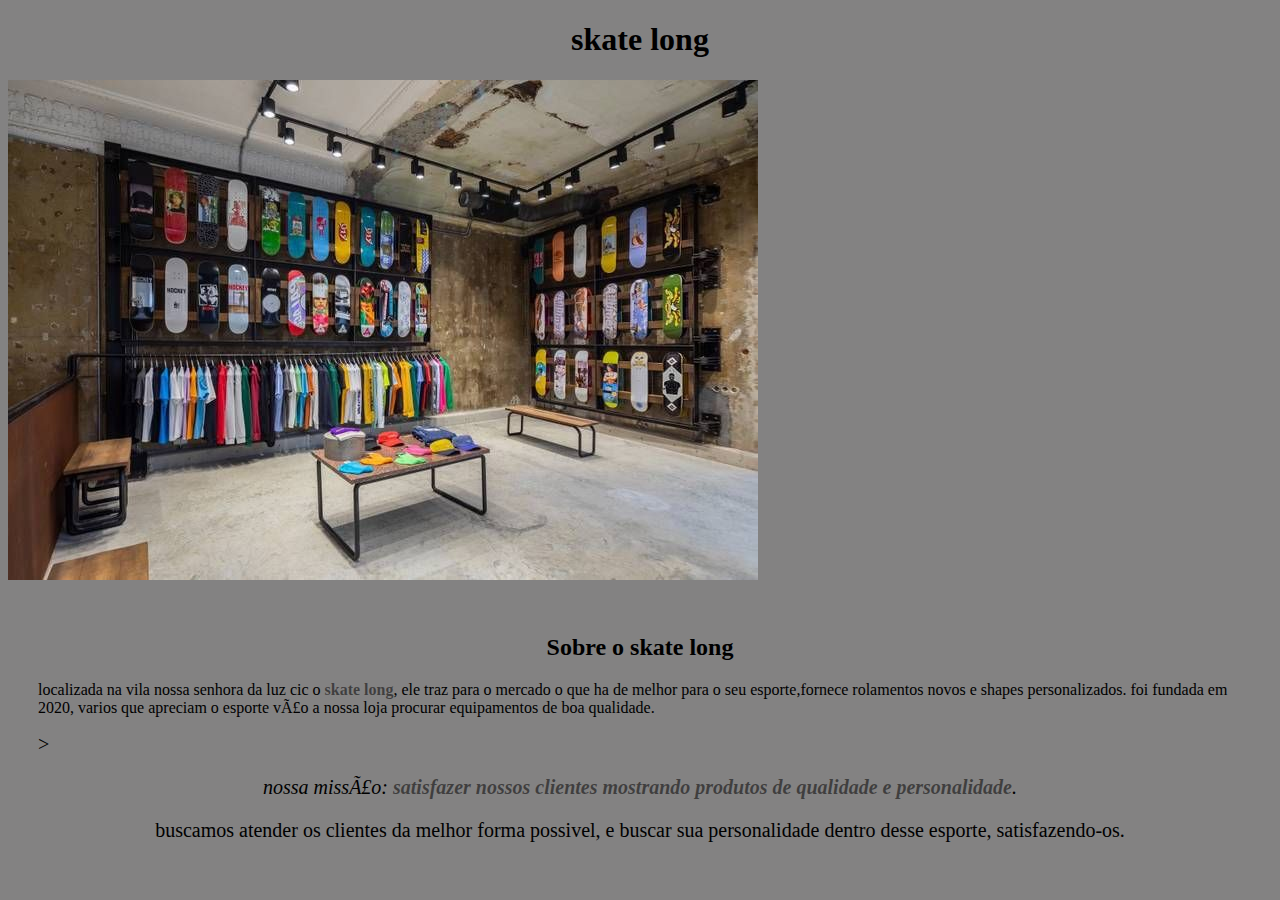
==== index.html @ e8b3d22d "commit" ====
<!DOCTYPE html>
 <html lang="pt-br">
    <head>
      <meta charset="UTF= 8">
      <title>skate long</title>
      <link rel="stylesheet" href="style.css">
    </head>

    <body>
      <header>
        <h1>skate long</h1>
       </header>
       <img id="imagem.trabalho" src="imagem.trabalho.jpeg"> 
     <div class="principal">
        <h2>Sobre o skate long</h2>

        <p>localizada na vila nossa senhora da luz cic o <strong>skate long</strong>, ele traz para o mercado o que ha de melhor para o seu esporte,fornece rolamentos novos e shapes personalizados. foi fundada em 2020, varios que apreciam o esporte vão a nossa loja procurar equipamentos de boa qualidade.</p>

        <em<p style="font-size: 20px; text-align: center">> <p><em>nossa missão:  <strong>satisfazer nossos clientes mostrando produtos de qualidade e personalidade</strong>.</em></p>

        <p style="text-align: center">buscamos atender os clientes da melhor forma possivel, e buscar sua personalidade dentro desse esporte, satisfazendo-os.</p>
        
      <div>
      
        <div class="benefícios"></div>
---- style.css ----
body {
    background: #838282;
   
}

#imagem.trabalho {
    
    width: 50%;
    margin-right: 25%;
    margin-left: 25%;
    text-align: center;
   
}

.principal{
    background: #838282;
    padding: 30px;
}

h1 {
   text-align: center;
}
}

p {
    text-align: center;
}

#missao {
    font-size: 20px
}

strong {
    color: rgba(17, 16, 16, 0.596);
}

.itens{
    font-style: italic;
}

.benefícios{
    background: #838282;
    padding: 20px;
}

h2 {
    text-align:center;
}
ul {
    display: inline-block;
    vertical-align: top;
    width: 20%;
    margin-right: 15%;
}

.imagembeneficios{
      width: 50%;

}
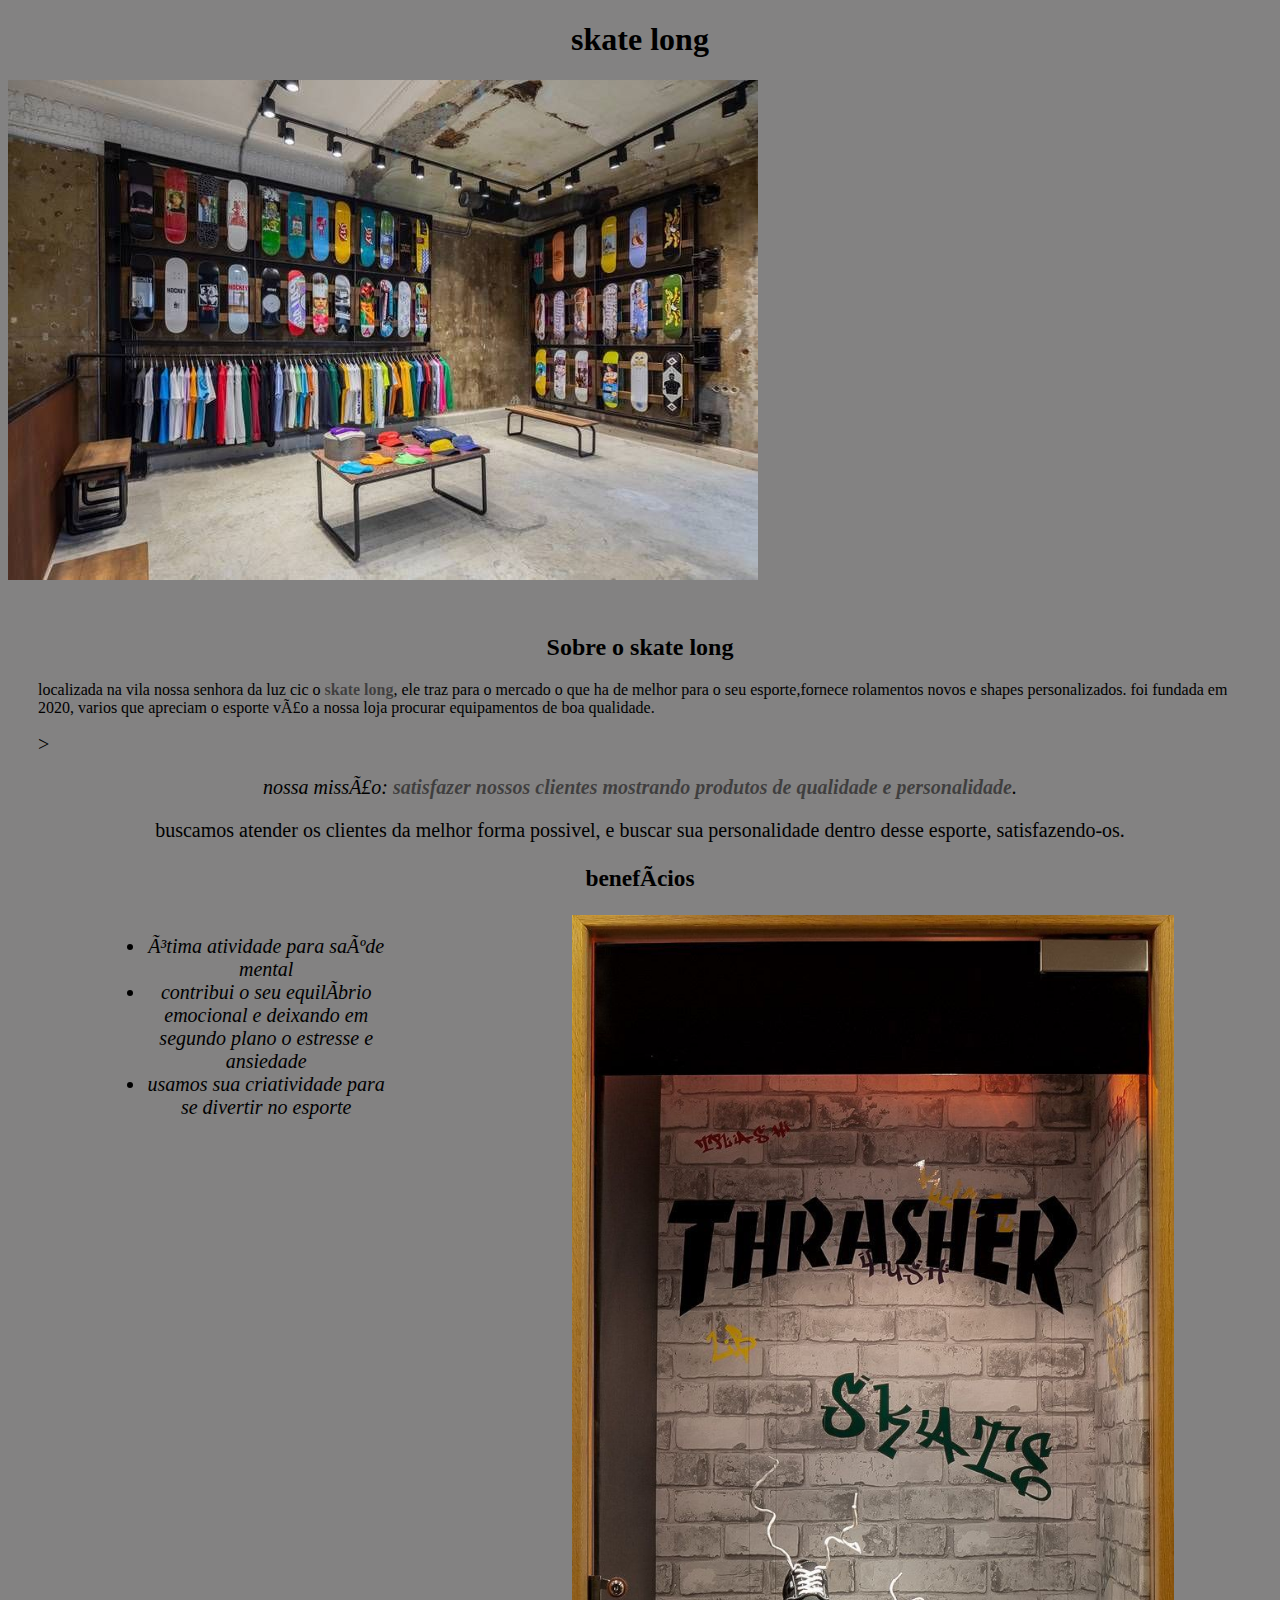
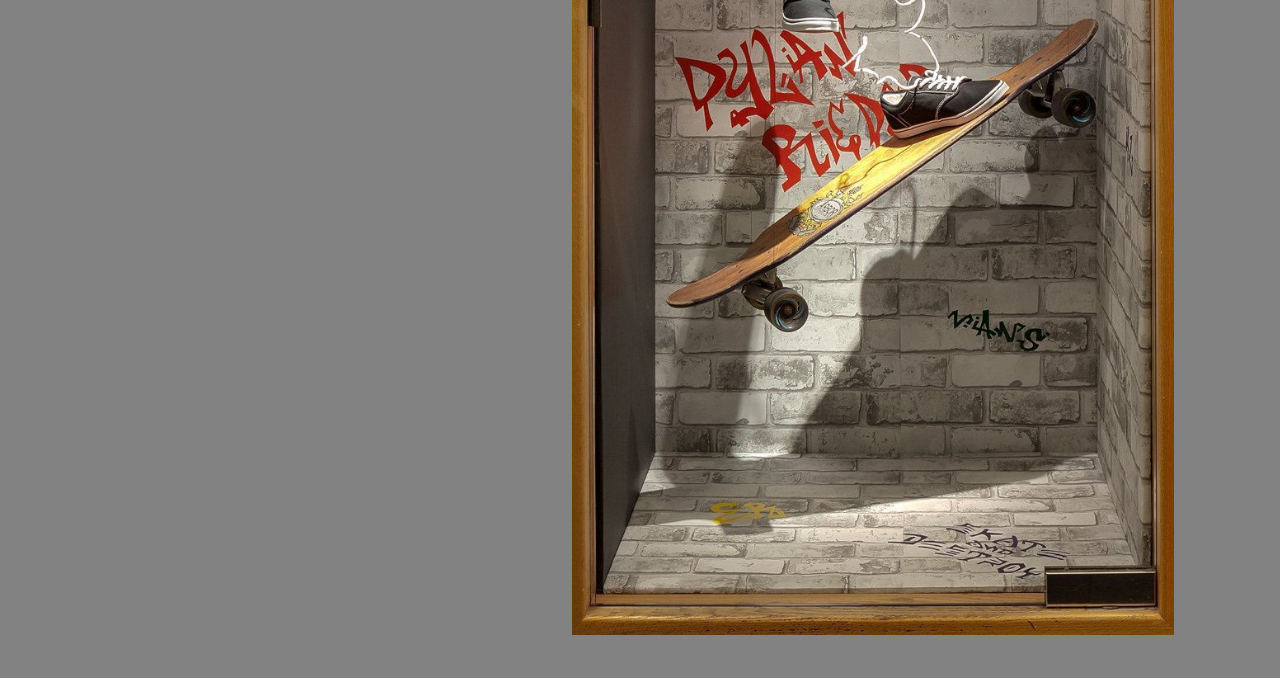
==== commit 09c2ad3e: "commit" ====
--- a/index.html
+++ b/index.html
@@ -23,4 +23,16 @@
       <div>
       
         <div class="benefícios"></div>
+        <h3>benefícios</h3>
 
+        <ul>
+          <li class="itens">ótima atividade para saúde mental</li>
+            <li class="itens">contribui o seu equilíbrio emocional e deixando em segundo plano o estresse e ansiedade</li>
+            <li class="itens">usamos sua criatividade para se divertir no esporte</li>
+        </ul>
+
+     <img src="beneficios.jpeg" class="imagembeneficios">
+    </div>
+  </body>
+</html>
+
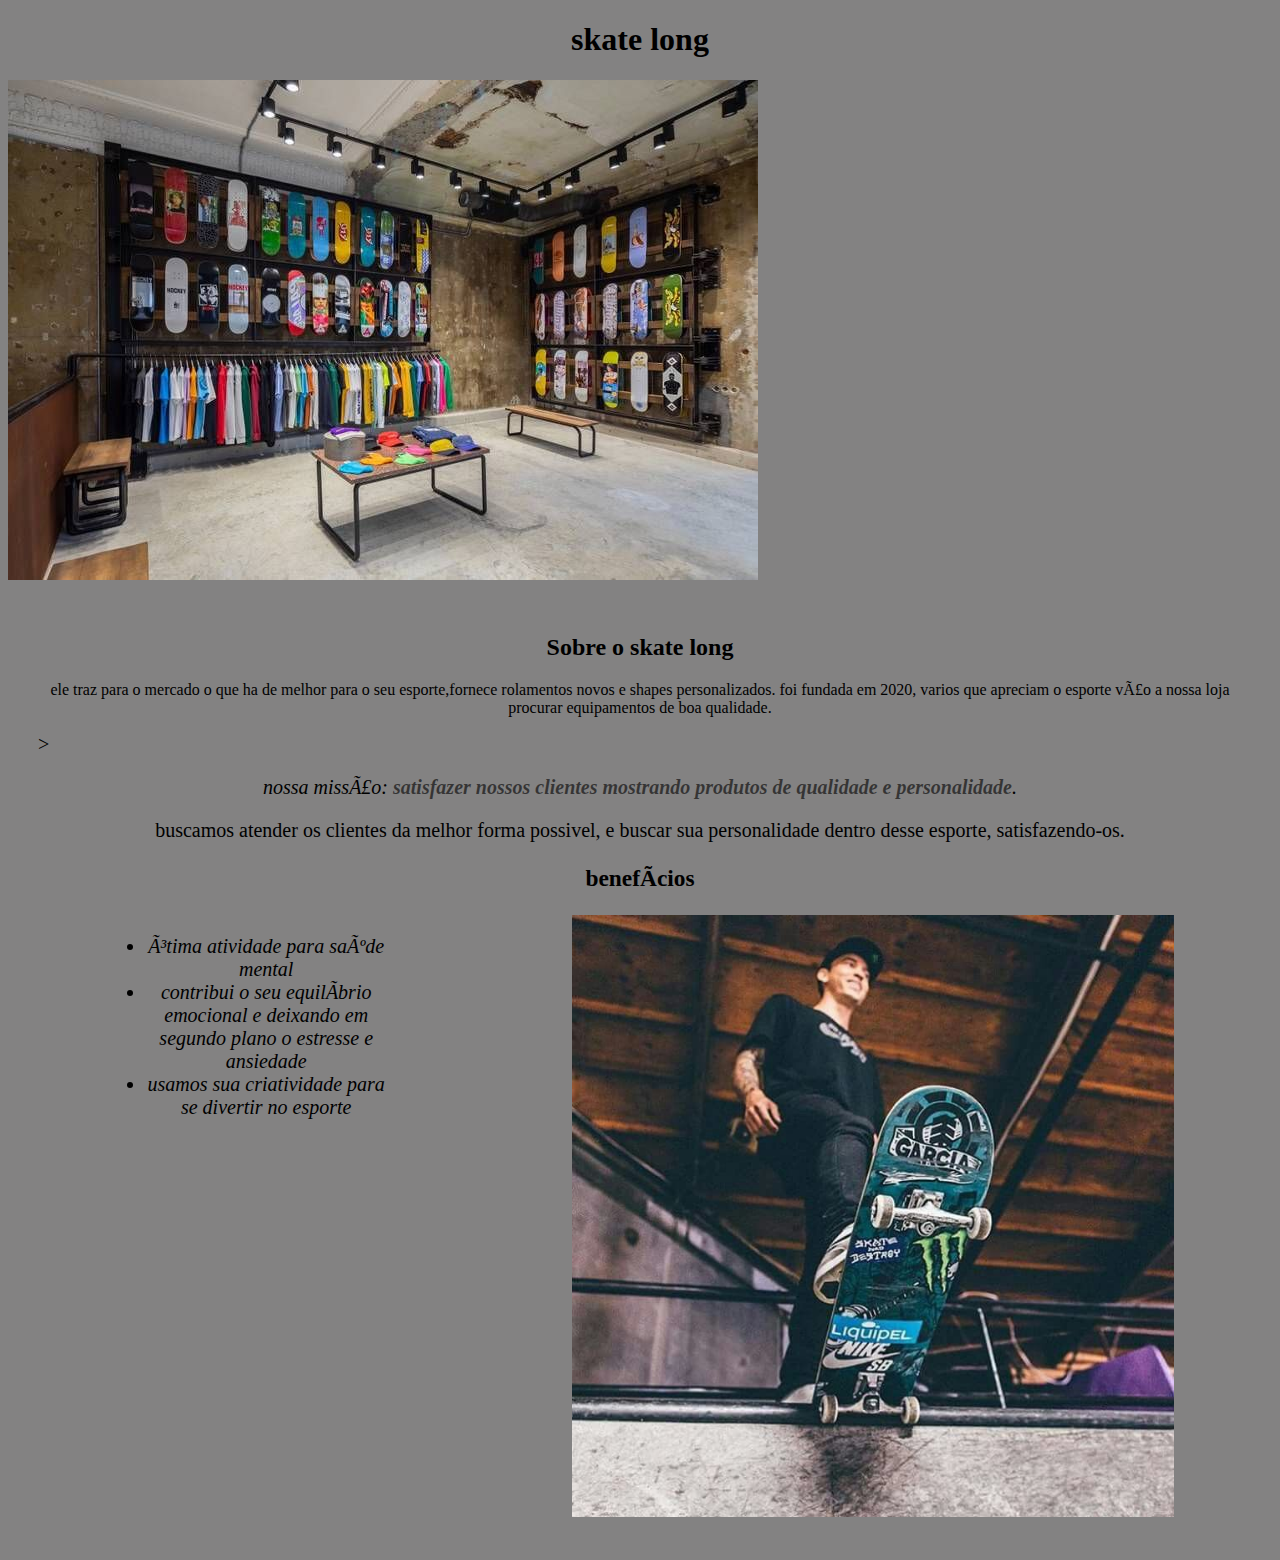
==== commit b0f6cd37: "commit" ====
--- a/index.html
+++ b/index.html
@@ -14,7 +14,7 @@
      <div class="principal">
         <h2>Sobre o skate long</h2>
 
-        <p>localizada na vila nossa senhora da luz cic o <strong>skate long</strong>, ele traz para o mercado o que ha de melhor para o seu esporte,fornece rolamentos novos e shapes personalizados. foi fundada em 2020, varios que apreciam o esporte vão a nossa loja procurar equipamentos de boa qualidade.</p>
+        <p>ele traz para o mercado o que ha de melhor para o seu esporte,fornece rolamentos novos e shapes personalizados. foi fundada em 2020, varios que apreciam o esporte vão a nossa loja procurar equipamentos de boa qualidade.</p>
 
         <em<p style="font-size: 20px; text-align: center">> <p><em>nossa missão:  <strong>satisfazer nossos clientes mostrando produtos de qualidade e personalidade</strong>.</em></p>
 
--- a/style.css
+++ b/style.css
@@ -5,7 +5,7 @@
 
 #imagem.trabalho {
     
-    width: 50%;
+    width: 100%;
     margin-right: 25%;
     margin-left: 25%;
     text-align: center;
@@ -20,7 +20,6 @@
 h1 {
    text-align: center;
 }
-}
 
 p {
     text-align: center;
@@ -31,7 +30,7 @@
 }
 
 strong {
-    color: rgba(17, 16, 16, 0.596);
+    color: rgba(0, 0, 0, 0.596);
 }
 
 .itens{
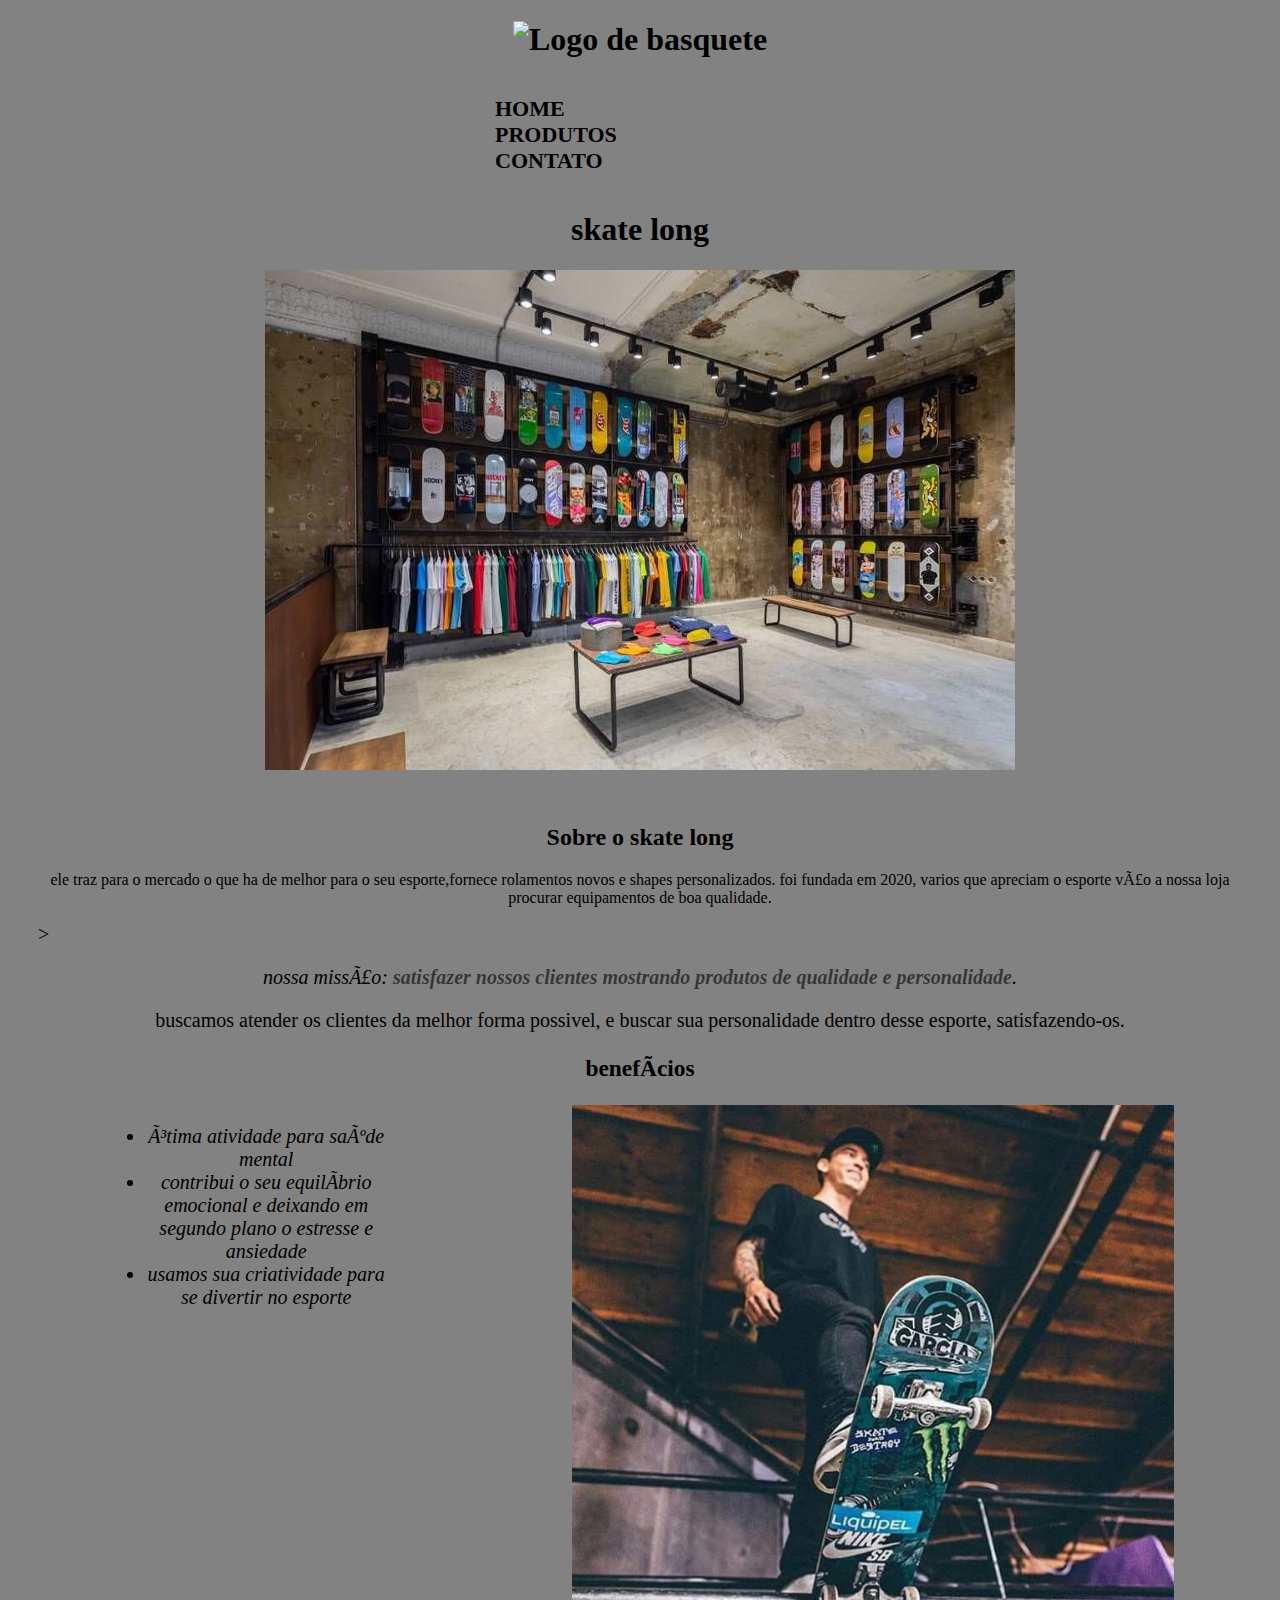
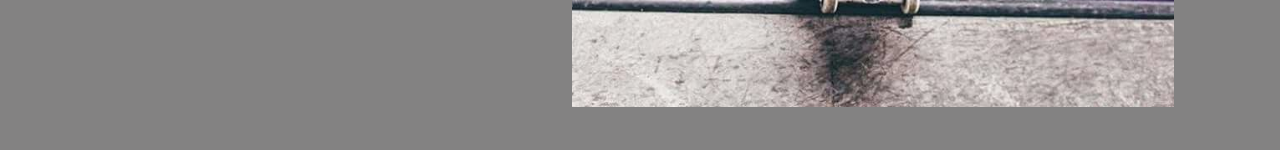
==== commit 5d51fa2d: "commit" ====
--- a/index.html
+++ b/index.html
@@ -8,9 +8,22 @@
 
     <body>
       <header>
+        <div class="caixa">
+            <h1><img src="logo.png" alt="Logo de basquete" class="logo"></h1>
+            <nav>
+                <ul>
+                    <li><a href="index.html">Home</a></li>
+                    <li><a href="produtos.html">Produtos</a></a></li>
+                    <li><a href="contato.html">Contato</a></li>
+                </ul>
+            </nav>
+        </div>
+    </header>
+      
+      <header>
         <h1>skate long</h1>
        </header>
-       <img id="imagem.trabalho" src="imagem.trabalho.jpeg"> 
+       <center><img id="imagem.trabalho" src="imagem.trabalho.jpeg"></center>
      <div class="principal">
         <h2>Sobre o skate long</h2>
 
--- a/style.css
+++ b/style.css
@@ -3,13 +3,39 @@
    
 }
 
+.navegação {
+    padding: 20px 0;
+}
+
+.caixa {
+    position: relative;
+    width: 400px;
+    margin: 0 auto;
+}
+
+nav li {
+    display: inline;
+    margin: 0 0 0 15px;
+}
+
+nav a {
+    text-transform: uppercase;
+    color: black;
+    font-weight: bold;
+    font-size: 22px;
+    text-decoration: none;    
+ }
+
+nav a:hover {
+    color: rgb(255, 136, 0);
+    text-decoration: underline;
+}
+
+/* home*/
+
 #imagem.trabalho {
     
-    width: 100%;
-    margin-right: 25%;
-    margin-left: 25%;
-    text-align: center;
-   
+    width:100%;
 }
 
 .principal{
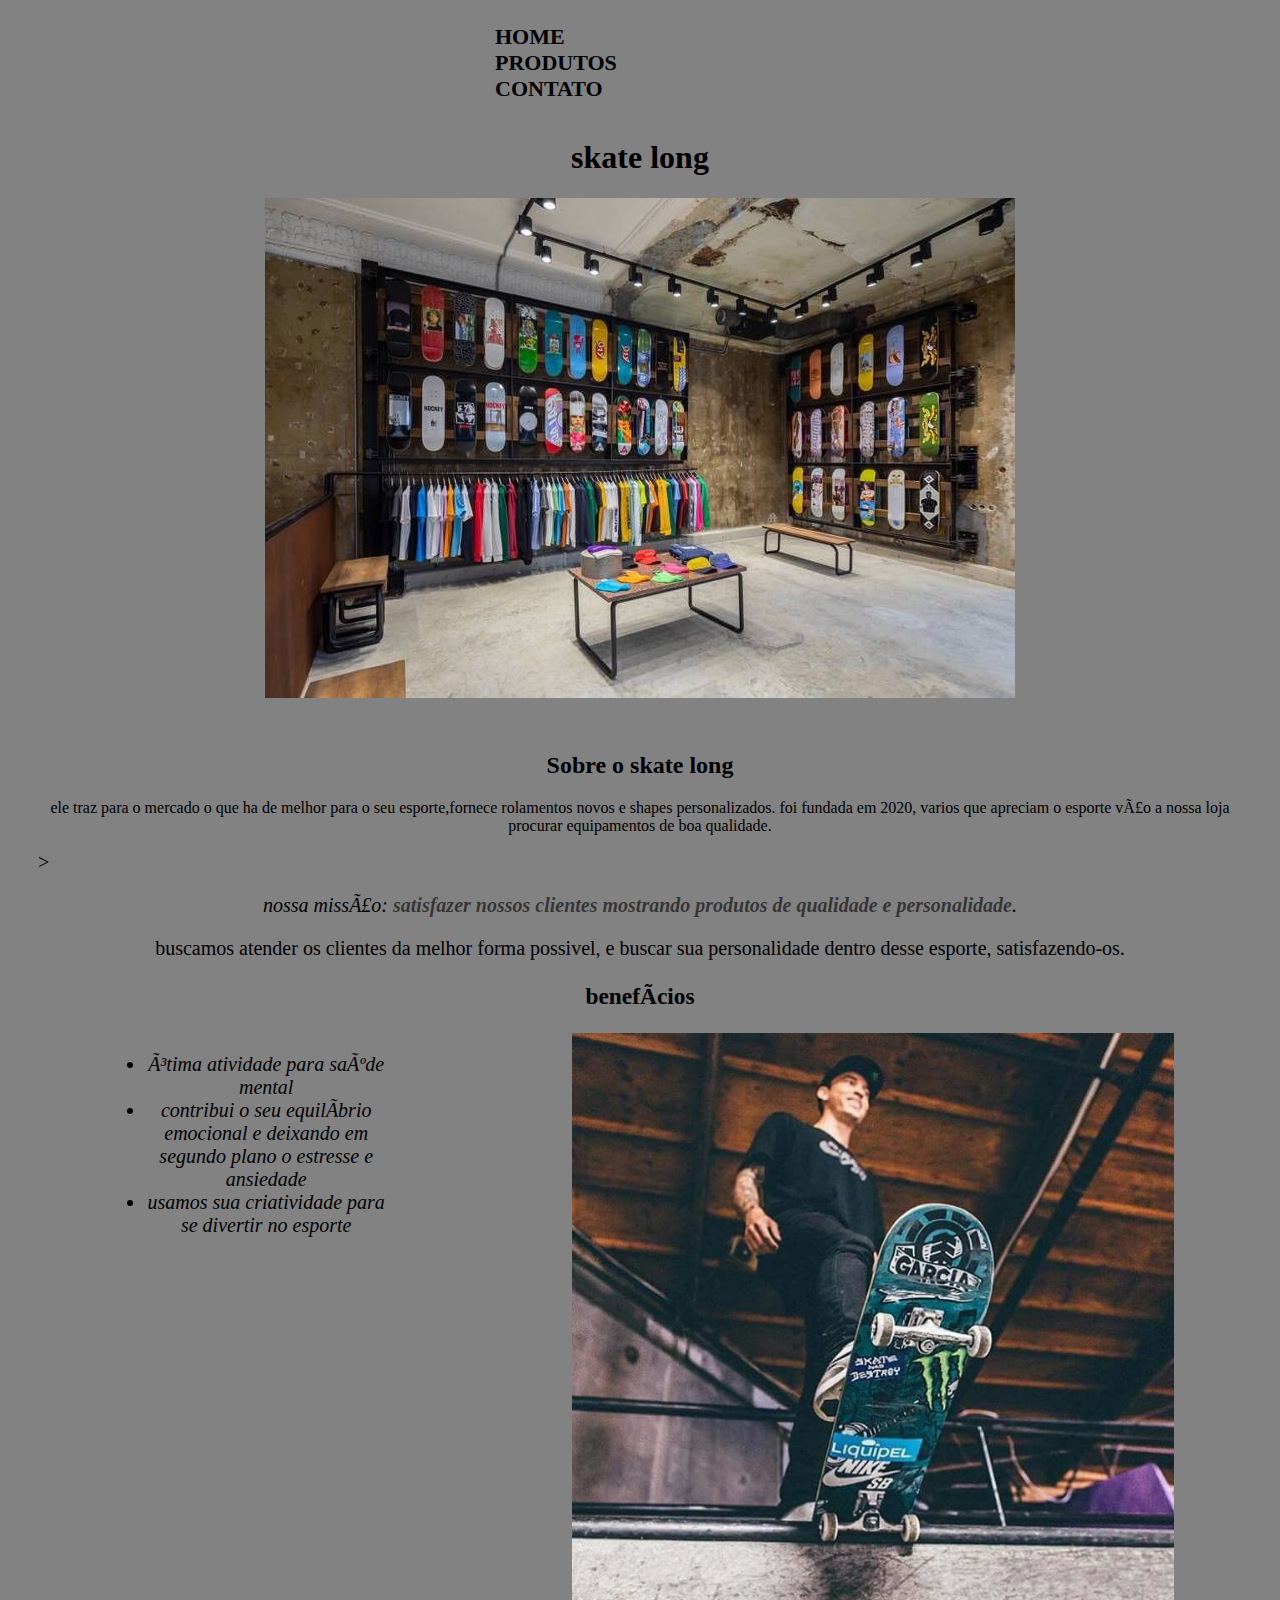
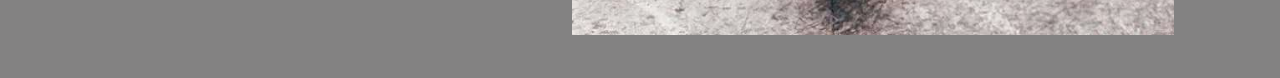
==== commit f8ed59f5: "commit" ====
--- a/index.html
+++ b/index.html
@@ -9,7 +9,6 @@
     <body>
       <header>
         <div class="caixa">
-            <h1><img src="logo.png" alt="Logo de basquete" class="logo"></h1>
             <nav>
                 <ul>
                     <li><a href="index.html">Home</a></li>
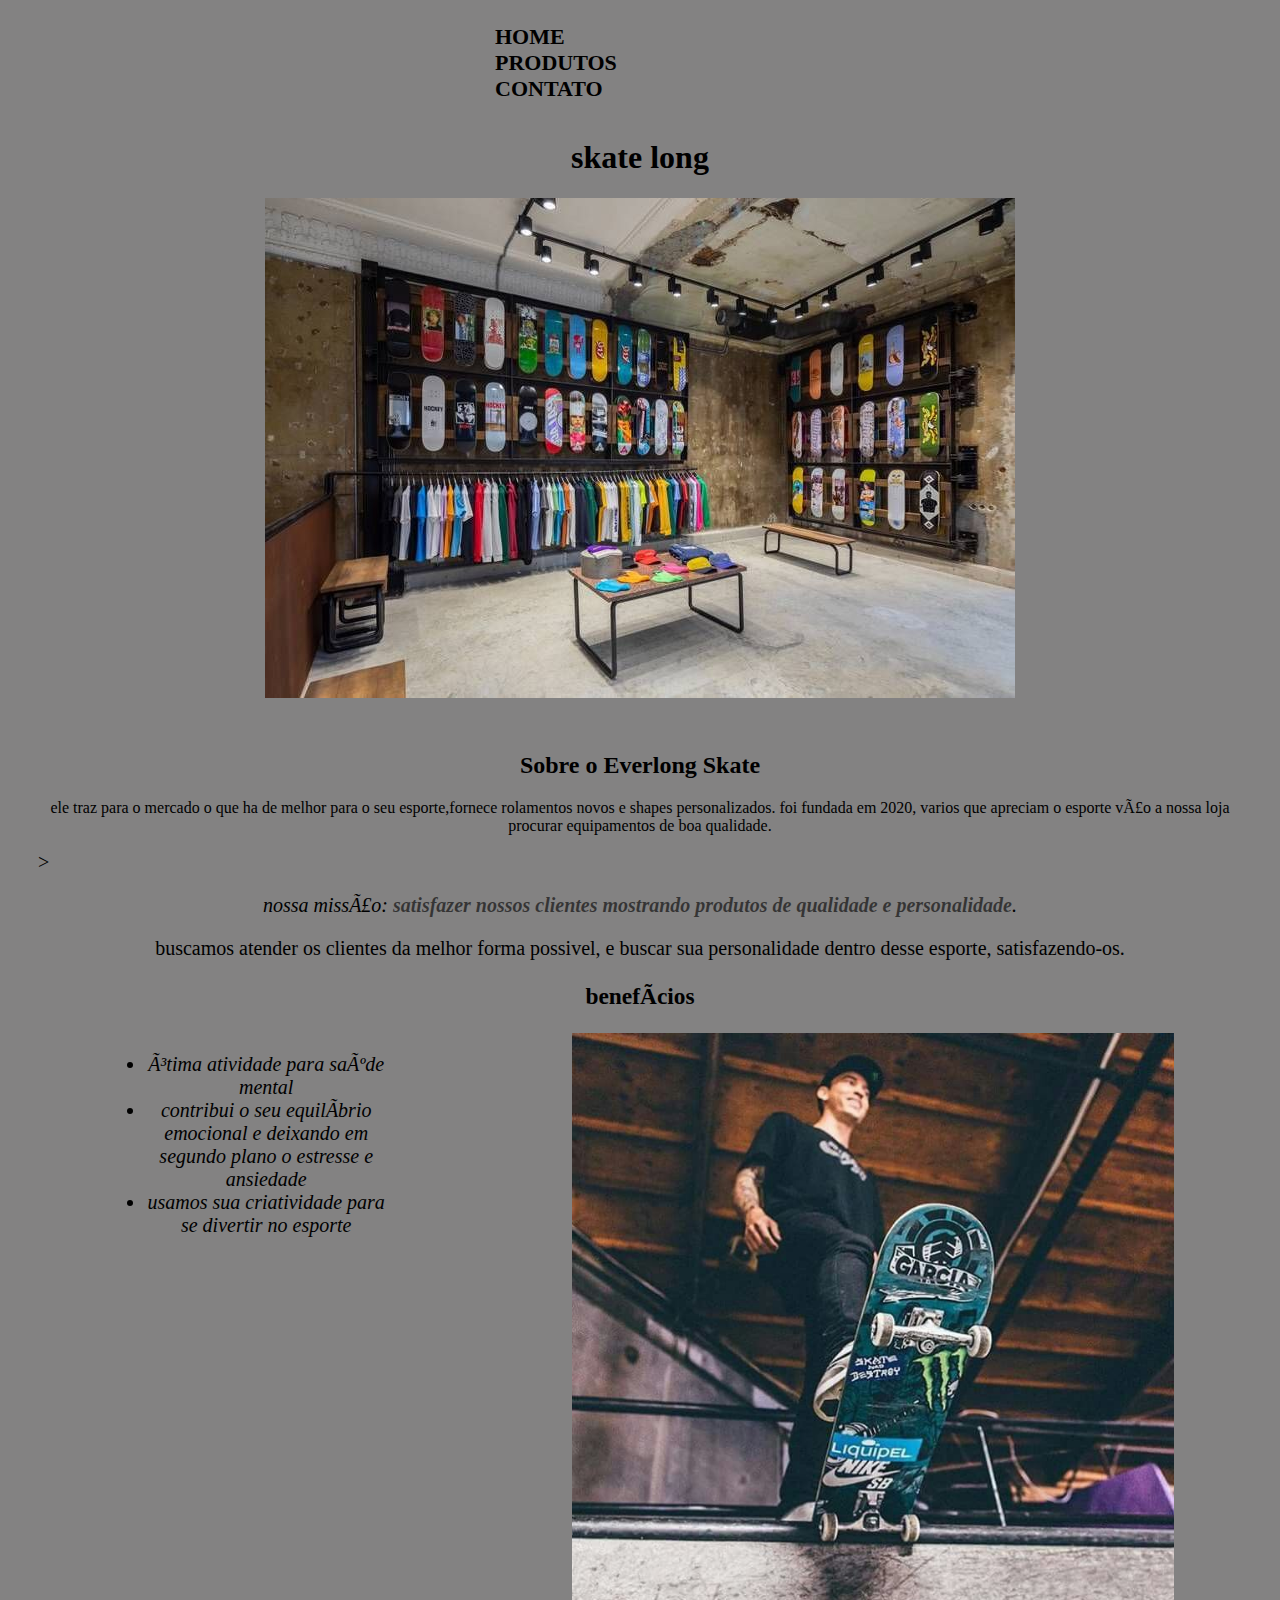
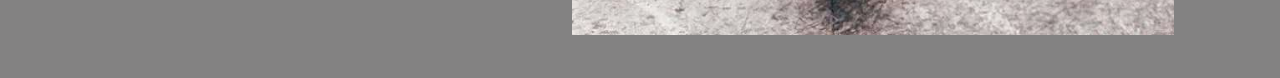
==== commit ff4f72cb: "commit" ====
--- a/index.html
+++ b/index.html
@@ -24,7 +24,7 @@
        </header>
        <center><img id="imagem.trabalho" src="imagem.trabalho.jpeg"></center>
      <div class="principal">
-        <h2>Sobre o skate long</h2>
+        <h2>Sobre o Everlong Skate</h2>
 
         <p>ele traz para o mercado o que ha de melhor para o seu esporte,fornece rolamentos novos e shapes personalizados. foi fundada em 2020, varios que apreciam o esporte vão a nossa loja procurar equipamentos de boa qualidade.</p>
 
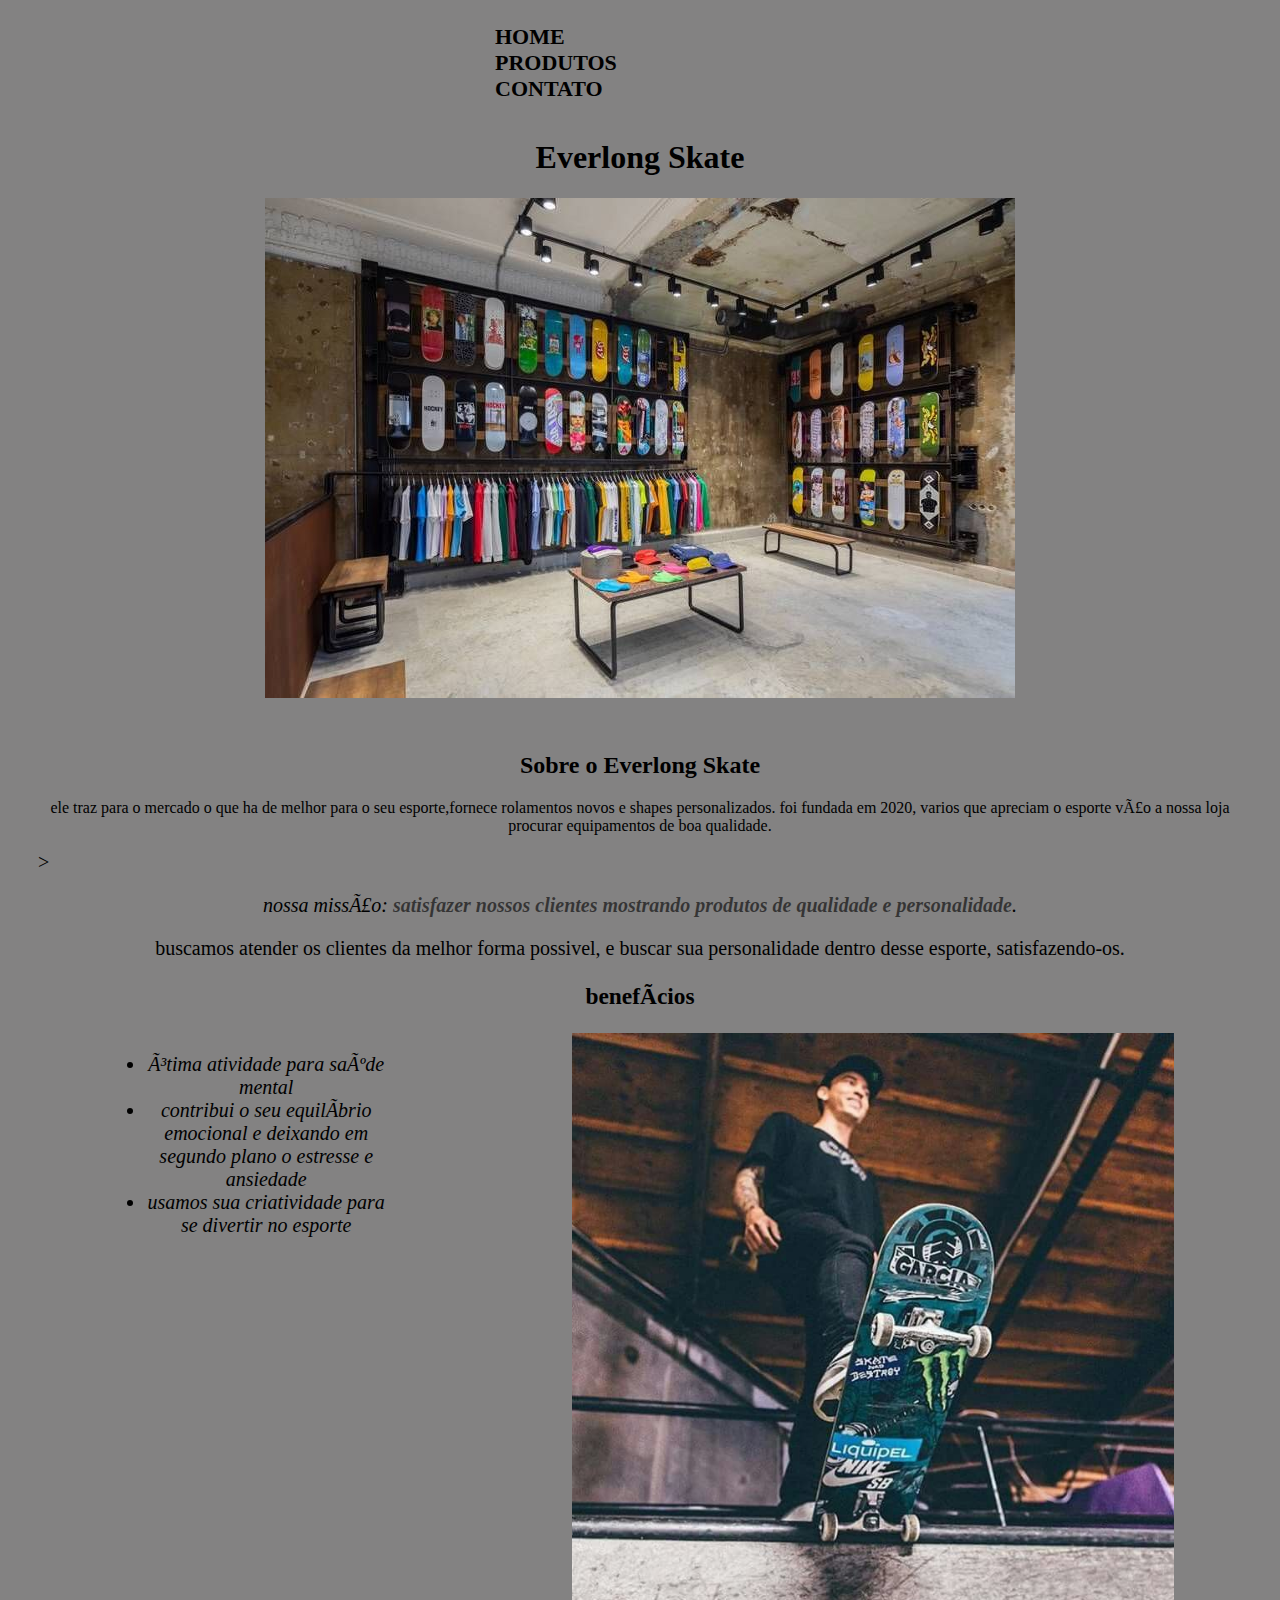
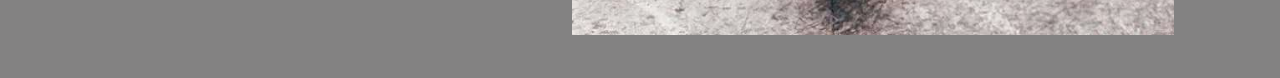
==== commit 37014de8: "commit" ====
--- a/index.html
+++ b/index.html
@@ -20,7 +20,7 @@
     </header>
       
       <header>
-        <h1>skate long</h1>
+        <h1>Everlong Skate</h1>
        </header>
        <center><img id="imagem.trabalho" src="imagem.trabalho.jpeg"></center>
      <div class="principal">
